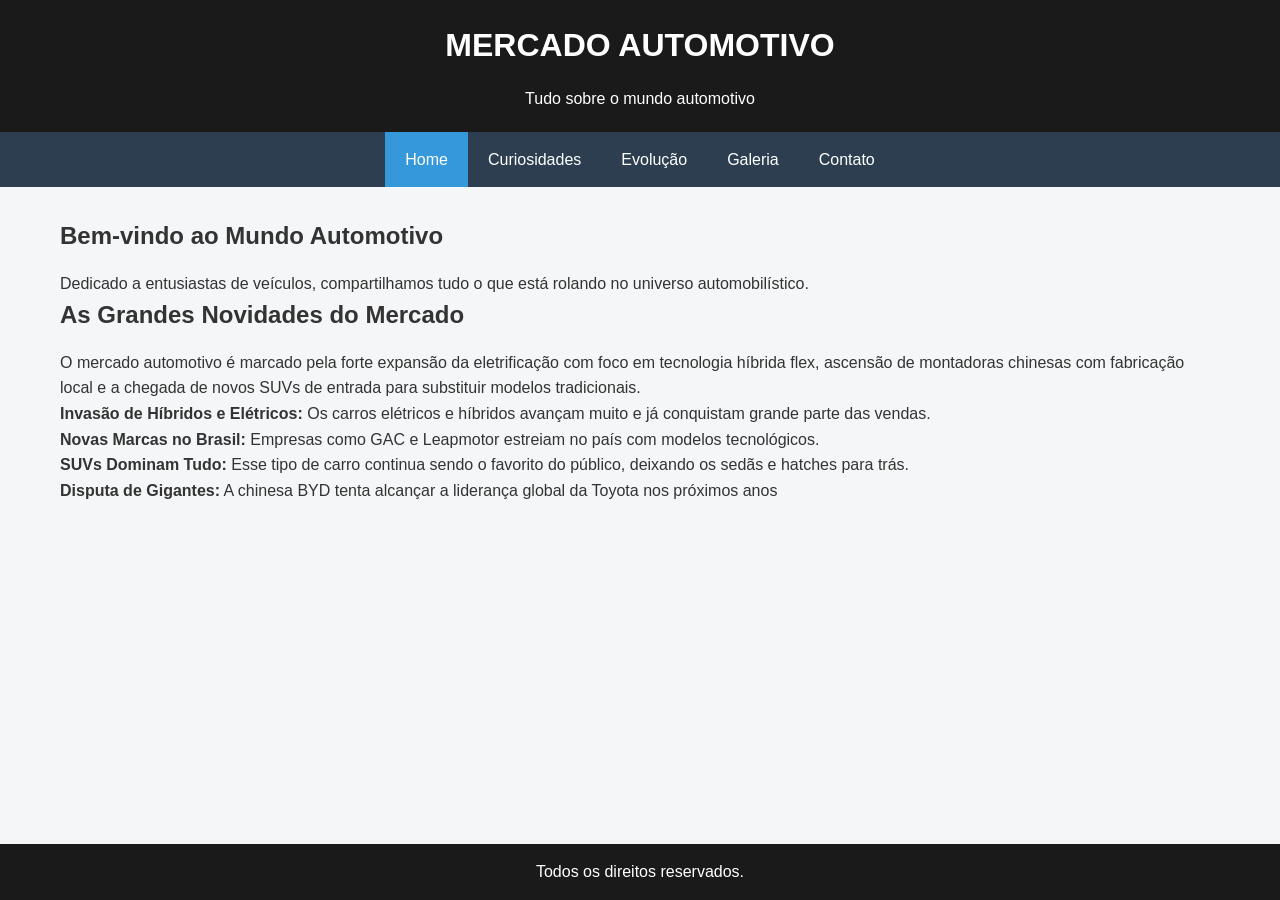
==== index.html @ fd152411 "Add files via upload" ====
<!DOCTYPE html>
<html lang="pt-BR">
<head>
    <meta charset="UTF-8">
    <meta name="viewport" content="width=device-width, initial-scale=1.0">
    <title>MERCADO AUTOMOTIVO - Home</title>
    <link rel="stylesheet" href="estilo.css">
</head>
<body>

    <header>
        <h1>MERCADO AUTOMOTIVO</h1>
        <p>Tudo sobre o mundo automotivo</p>
    </header>

    <nav aria-label="Navegação Principal">
        <ul>
            <li><a href="index.html" class="active">Home</a></li>
            <li><a href="curiosidades.html">Curiosidades</a></li>
            <li><a href="evolução.html">Evolução</a></li>
            <li><a href="galeria.html">Galeria</a></li>
            <li><a href="contato.html">Contato</a></li>
        </ul>
    </nav>

    <main>
        <section>
            <h2>Bem-vindo ao Mundo Automotivo</h2>
            <p>Dedicado a entusiastas de veículos, compartilhamos tudo o que 
                está rolando no universo automobilístico.</p>
        </section>

         <section>
            <h2>As Grandes Novidades do Mercado</h2>
            <p>O mercado automotivo é marcado pela forte expansão da eletrificação 
                com foco em tecnologia híbrida flex, ascensão de montadoras chinesas 
                com fabricação local e a chegada de novos SUVs de entrada para 
                substituir modelos tradicionais.
            </p>
            <p><b>Invasão de Híbridos e Elétricos:</b> Os carros elétricos e híbridos avançam 
                muito e já conquistam grande parte das vendas.</p>
            <p><b>Novas Marcas no Brasil:</b> Empresas como GAC e Leapmotor estreiam no país com modelos tecnológicos.</p>
            <p><b>SUVs Dominam Tudo:</b> Esse tipo de carro continua sendo o favorito do público, deixando os sedãs e 
                hatches para trás.</p>
            <p><b>Disputa de Gigantes:</b> A chinesa BYD tenta alcançar a liderança global da Toyota nos próximos anos</p>
        </section>
    </main>

    <footer>
        <p>Todos os direitos reservados.</p>
    </footer>

</body>
</html>
---- estilo.css ----
* 
{
    margin: 0;
    padding: 0;
    box-sizing: border-box;
    font-family: 'Segoe UI', Tahoma, Geneva, Verdana, sans-serif;
}

:root {
    --cor-principal: #1a1a1a;
    --cor-secundaria: #2c3e50;
    --cor-destaque: #3498db;
    --cor-fundo: #f4f6f7;
    --cor-texto: #333;
    --cor-branco: #ffffff;
}

body {
    background-color: var(--cor-fundo);
    color: var(--cor-texto);
    line-height: 1.6;
    min-height: 100vh;
    display: grid;
    grid-template-rows: auto auto 1fr auto;
    grid-template-areas: 
        "header"
        "nav"
        "main"
        "footer";
}

header {
    grid-area: header;
    background-color: var(--cor-principal);
    color: var(--cor-branco);
    padding: 20px;
    text-align: center;
}

nav {
    grid-area: nav;
    background-color: var(--cor-secundaria);
}

nav ul {
    list-style: none;
    display: flex;
    justify-content: center;
    flex-wrap: wrap;
}

nav ul li a {
    display: block;
    color: var(--cor-branco);
    text-decoration: none;
    padding: 15px 20px;
}

nav ul li a:hover, nav ul li a.active {
    background-color: var(--cor-destaque);
}

main {
    grid-area: main;
    max-width: 1200px;
    width: 100%;
    margin: 0 auto;
    padding: 30px 20px;
}

footer {
    grid-area: footer;
    background-color: var(--cor-principal);
    color: var(--cor-branco);
    text-align: center;
    padding: 15px;
    font-size: 0.9srem;
}

h1, h2 {
    margin-bottom: 15px;
}

.grid-galeria {
    display: grid;
    grid-template-columns: repeat(auto-fit, minmax(280px, 1fr));
    gap: 20px;
    margin-top: 20px;
    
}

.card-carro {
    background: var(--cor-branco);
    border: 1px solid #ddd;
    border-radius: 8px;
    overflow: hidden;
    box-shadow: 0 2px 5px rgba(0,0,0,0.1);
}

.card-carro img {
    width: 100%;
    height: 200px;
    object-fit: cover;
}

.card-carro p {
    padding: 15px;
    text-align: center;
    font-weight: bold;
}


table {
    width: 100%;
    border-collapse: collapse;
    margin: 20px 0;
    background: var(--cor-branco);
}

th, td {
    border: 1px solid #ddd;
    padding: 12px;
    text-align: left;
}

th {
    background-color: var(--cor-secundaria);
    color: var(--cor-branco);
}

tr:nth-child(even) {
    background-color: #f9f9f9;
}

ol, ul.conteudo-lista {
    margin: 20px 0 p 20px;
    padding-left: 20px;
}

ol li, ul.conteudo-lista li {
    margin-bottom: 8px;
}

form {
    background: var(--cor-branco);
    padding: 20px;
    border-radius: 8px;
    max-width: 600px;
    margin: 0 auto;
    box-shadow: 0 2px 5px rgba(0,0,0,0.1);
}

.form-group {
    margin-bottom: 15px;
}

label {
    display: block;
    margin-bottom: 5px;
    font-weight: bold;
}

input[type="text"], input[type="email"], textarea, select {
    width: 100%;
    padding: 10px;
    border: 1px solid #ccc;
    border-radius: 4px;
}

button {
    background-color: var(--cor-destaque);
    color: var(--cor-branco);
    border: none;
    padding: 12px 20px;
    border-radius: 4px;
    cursor: pointer;
    font-size: 1rem;
}

button:hover {
    background-color: var(--cor-secundaria);
}
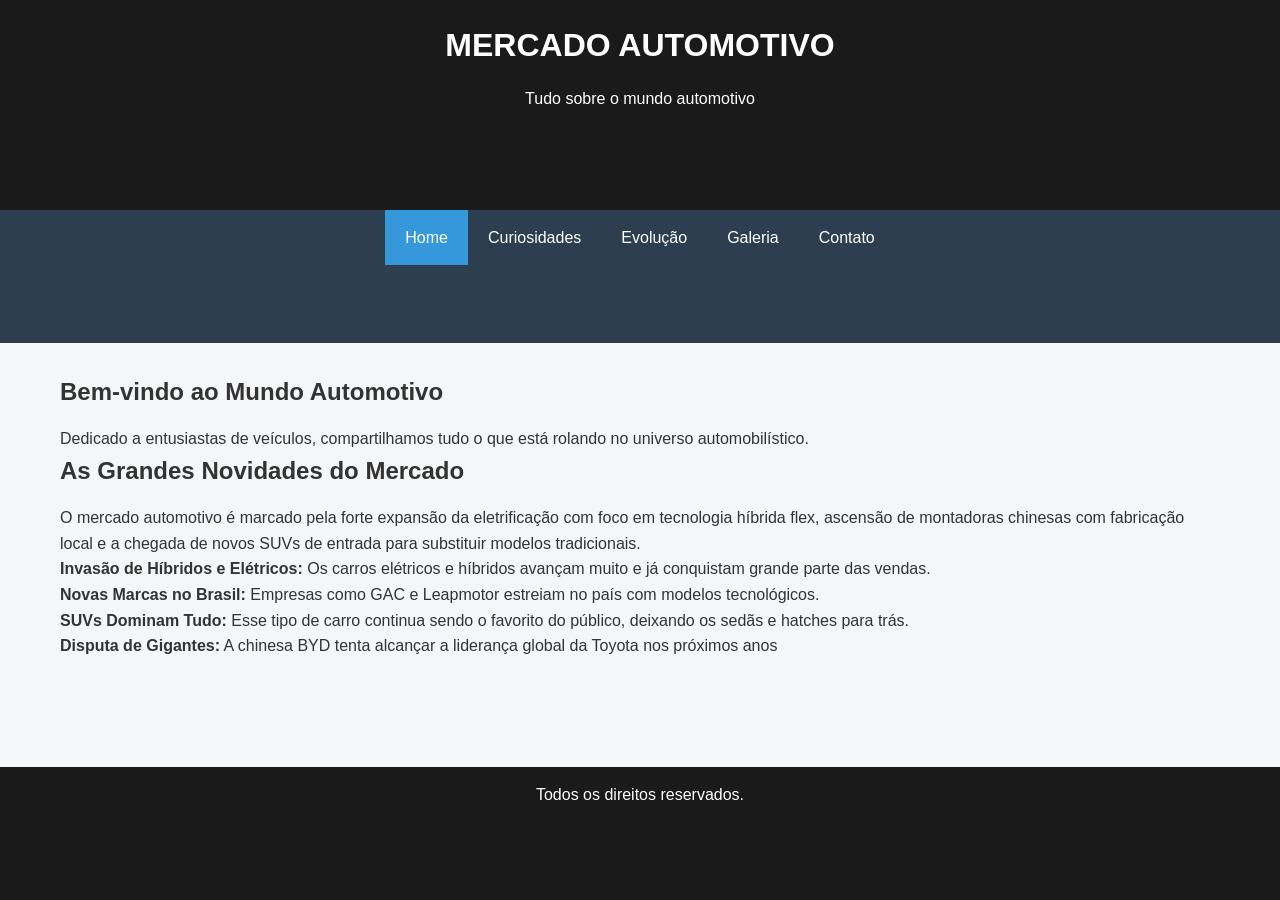
==== commit ae7326ab: "Add files via upload parte final" ====
--- a/index.html
+++ b/index.html
@@ -20,6 +20,7 @@
             <li><a href="evolução.html">Evolução</a></li>
             <li><a href="galeria.html">Galeria</a></li>
             <li><a href="contato.html">Contato</a></li>
+            
         </ul>
     </nav>
 
--- a/estilo.css
+++ b/estilo.css
@@ -23,7 +23,7 @@
     line-height: 1.6;
     min-height: 100vh;
     display: grid;
-    grid-template-rows: auto auto 1fr auto;
+    grid-template-rows: auto auto fr auto;
     grid-template-areas: 
         "header"
         "nav"
@@ -88,7 +88,6 @@
     grid-template-columns: repeat(auto-fit, minmax(280px, 1fr));
     gap: 20px;
     margin-top: 20px;
-    
 }
 
 .card-carro {
@@ -165,7 +164,7 @@
 input[type="text"], input[type="email"], textarea, select {
     width: 100%;
     padding: 10px;
-    border: 1px solid #ccc;
+    border: 1px solid #cccccc;
     border-radius: 4px;
 }
 
@@ -181,4 +180,4 @@
 
 button:hover {
     background-color: var(--cor-secundaria);
-}+}
